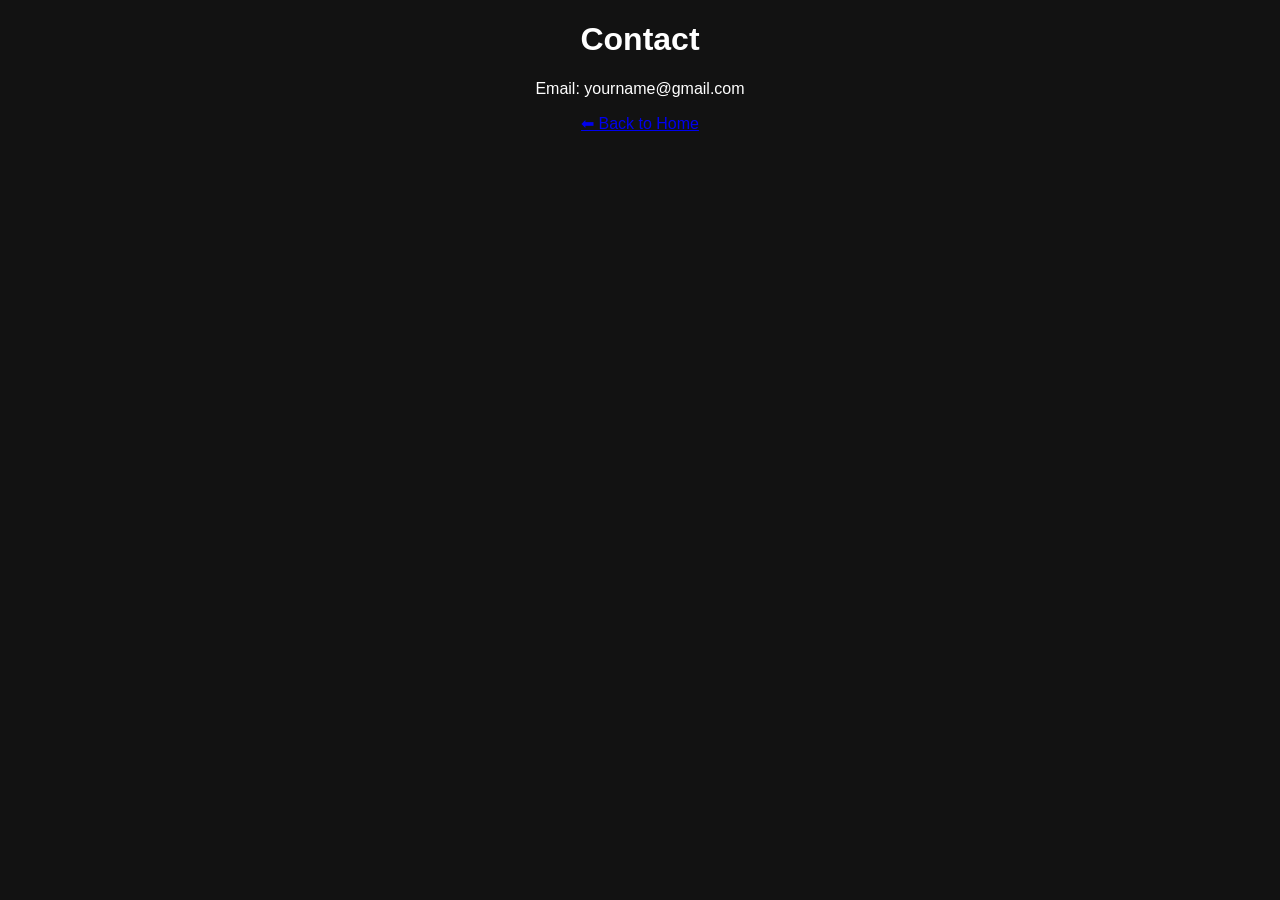
==== contact.html @ dab3885f "Add contact.html for contact information page" ====
<!DOCTYPE html>
<html>
<head>
  <title>Contact</title>
</head>
<body style="background:#121212;color:white;text-align:center;font-family:Arial;">

<h1>Contact</h1>

<p>Email: yourname@gmail.com</p>

<a href="index.html">⬅ Back to Home</a>

</body>
</html>
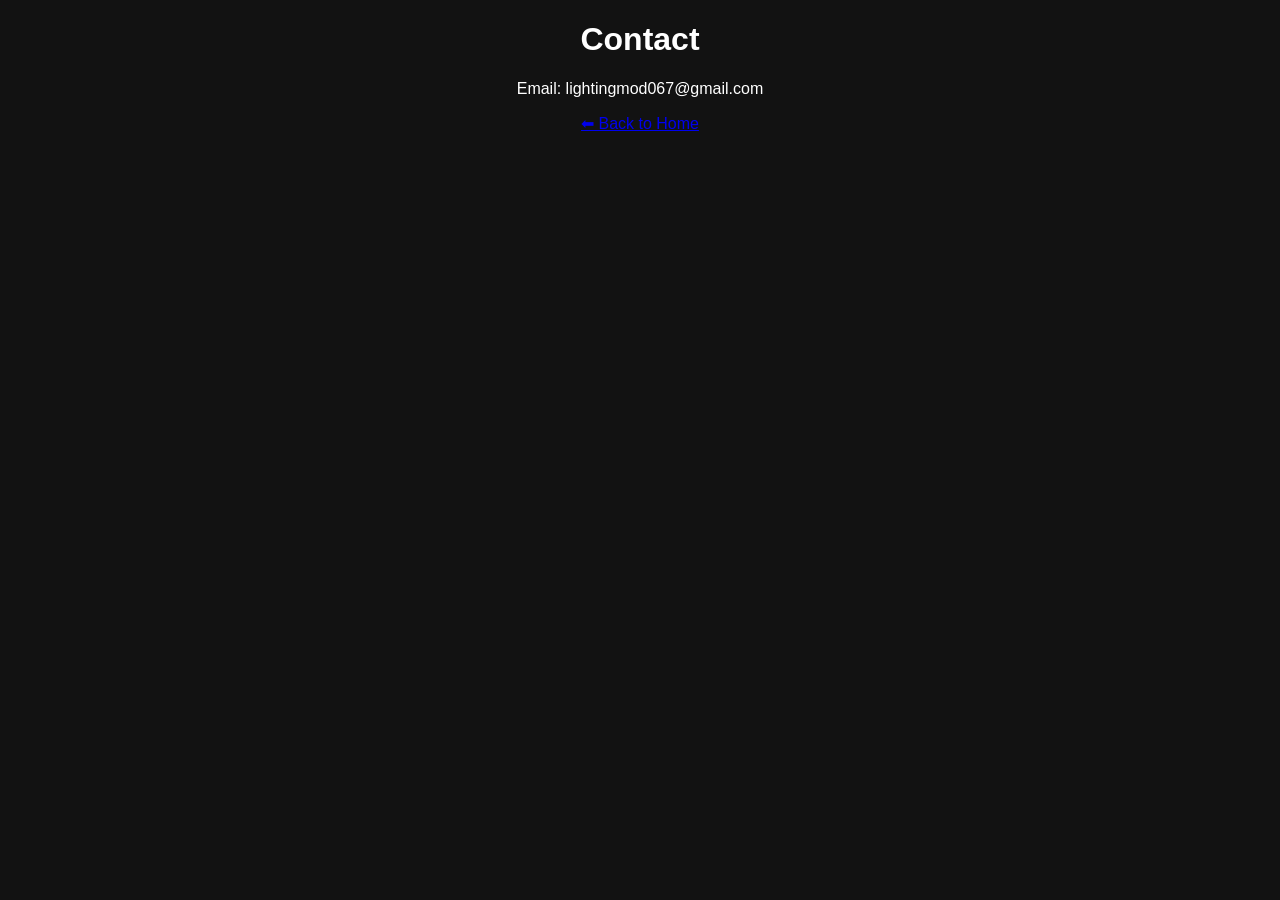
==== commit bcddd2a6: "Update email address in contact.html" ====
--- a/contact.html
+++ b/contact.html
@@ -7,7 +7,7 @@
 
 <h1>Contact</h1>
 
-<p>Email: yourname@gmail.com</p>
+<p>Email: lightingmod067@gmail.com</p>
 
 <a href="index.html">⬅ Back to Home</a>
 
